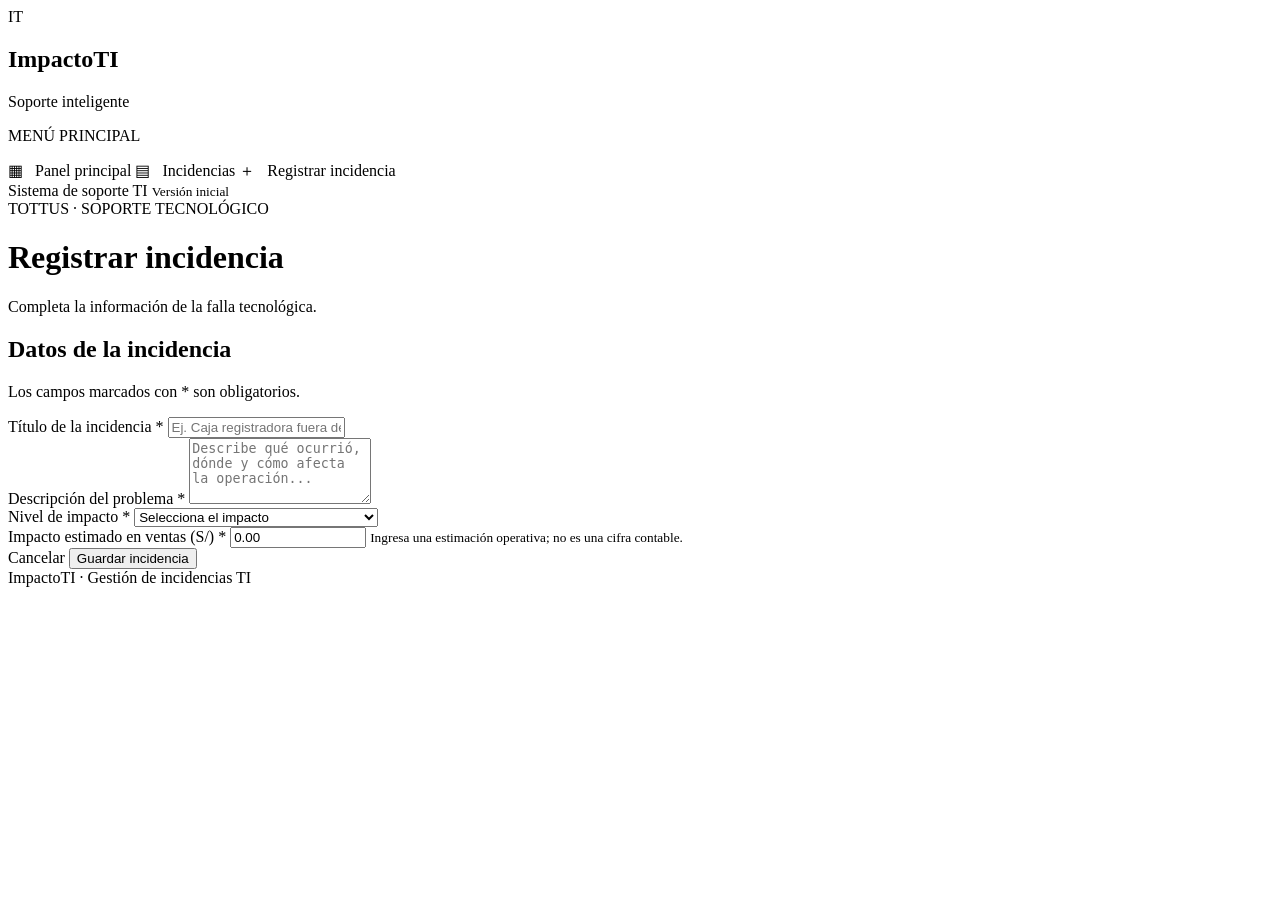
==== src/main/resources/templates/nueva-incidencia.html @ 62bb0675 "Inicializar proyecto ImpactoTI y registrar avances" ====
<!DOCTYPE html>
<html lang="es" xmlns:th="http://www.thymeleaf.org">
<head>
    <meta charset="UTF-8">
    <meta name="viewport" content="width=device-width, initial-scale=1.0">
    <title>ImpactoTI | Registrar incidencia</title>
    <link rel="stylesheet" th:href="@{/css/estilos.css}">
</head>
<body>
    <aside class="sidebar">
        <div class="brand">
            <div class="brand-icon">IT</div>
            <div>
                <h2>ImpactoTI</h2>
                <span>Soporte inteligente</span>
            </div>
        </div>
        <p class="menu-label">MENÚ PRINCIPAL</p>
        <a class="menu-item" th:href="@{/}">▦ &nbsp; Panel principal</a>
        <a class="menu-item" th:href="@{/incidencias}">▤ &nbsp; Incidencias</a>
        <a class="menu-item active" th:href="@{/incidencias/nueva}">＋ &nbsp; Registrar incidencia</a>
        <div class="sidebar-bottom">
            <span class="status-dot"></span>
            Sistema de soporte TI
            <small>Versión inicial</small>
        </div>
    </aside>

    <main class="main-content">
        <header class="topbar">
            <div>
                <span class="eyebrow">TOTTUS · SOPORTE TECNOLÓGICO</span>
                <h1>Registrar incidencia</h1>
                <p>Completa la información de la falla tecnológica.</p>
            </div>
        </header>

        <section class="panel form-panel">
            <div class="panel-heading">
                <div>
                    <h2>Datos de la incidencia</h2>
                    <p>Los campos marcados con * son obligatorios.</p>
                </div>
            </div>

            <form th:action="@{/incidencias/guardar}" method="post" class="incident-form">
                <div class="form-field full-width">
                    <label for="titulo">Título de la incidencia *</label>
                    <input id="titulo" name="titulo" type="text" maxlength="150"
                           placeholder="Ej. Caja registradora fuera de servicio" required>
                </div>

                <div class="form-field full-width">
                    <label for="descripcion">Descripción del problema *</label>
                    <textarea id="descripcion" name="descripcion" rows="4"
                              placeholder="Describe qué ocurrió, dónde y cómo afecta la operación..."
                              required></textarea>
                </div>

                <div class="form-field">
                    <label for="nivelImpacto">Nivel de impacto *</label>
                    <select id="nivelImpacto" name="nivelImpacto" required>
                        <option value="">Selecciona el impacto</option>
                        <option value="CRITICO">Crítico: paraliza cajas o ventas</option>
                        <option value="ALTO">Alto: afecta una operación importante</option>
                        <option value="MEDIO">Medio: afecta parcialmente el trabajo</option>
                        <option value="BAJO">Bajo: afectación menor</option>
                    </select>
                </div>

                <div class="form-field">
                    <label for="impactoVentas">Impacto estimado en ventas (S/) *</label>
                    <input id="impactoVentas" name="impactoVentas" type="number"
                           min="0" max="9999999999.99" step="0.01" value="0.00" required>
                    <small>Ingresa una estimación operativa; no es una cifra contable.</small>
                </div>

                <div class="form-actions full-width">
                    <a class="secondary-button" th:href="@{/incidencias}">Cancelar</a>
                    <button class="primary-button" type="submit">Guardar incidencia</button>
                </div>
            </form>
        </section>

        <footer>ImpactoTI · Gestión de incidencias TI</footer>
    </main>
</body>
</html>
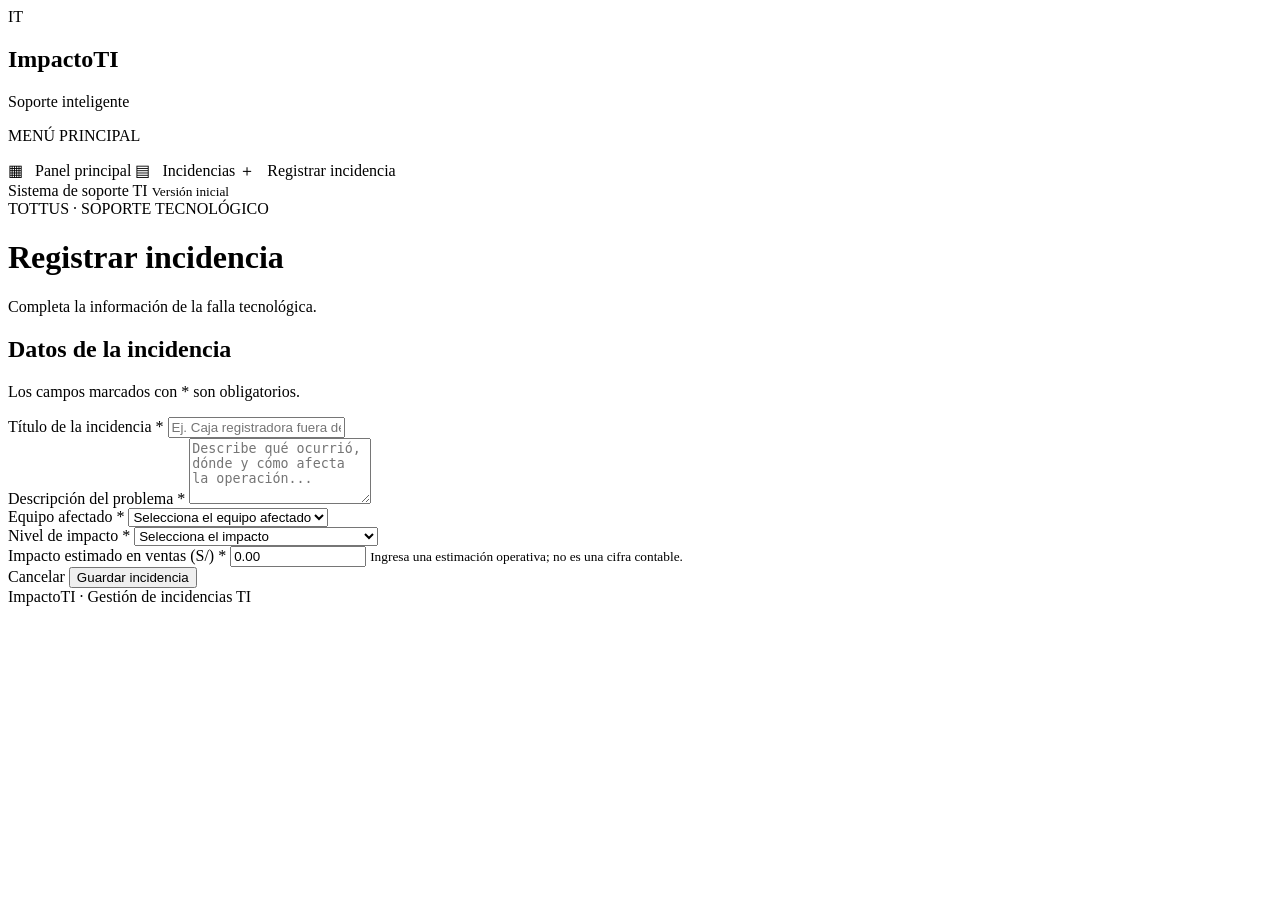
==== commit 96dd387e: "Avance: seguridad, pruebas y dependencias Java" ====
--- a/src/main/resources/templates/nueva-incidencia.html
+++ b/src/main/resources/templates/nueva-incidencia.html
@@ -1,3 +1,4 @@
+
 <!DOCTYPE html>
 <html lang="es" xmlns:th="http://www.thymeleaf.org">
 <head>
@@ -15,10 +16,12 @@
                 <span>Soporte inteligente</span>
             </div>
         </div>
+
         <p class="menu-label">MENÚ PRINCIPAL</p>
         <a class="menu-item" th:href="@{/}">▦ &nbsp; Panel principal</a>
         <a class="menu-item" th:href="@{/incidencias}">▤ &nbsp; Incidencias</a>
         <a class="menu-item active" th:href="@{/incidencias/nueva}">＋ &nbsp; Registrar incidencia</a>
+
         <div class="sidebar-bottom">
             <span class="status-dot"></span>
             Sistema de soporte TI
@@ -43,18 +46,38 @@
                 </div>
             </div>
 
-            <form th:action="@{/incidencias/guardar}" method="post" class="incident-form">
+            <form th:action="@{/incidencias/guardar}"
+                  method="post"
+                  class="incident-form">
+
                 <div class="form-field full-width">
                     <label for="titulo">Título de la incidencia *</label>
-                    <input id="titulo" name="titulo" type="text" maxlength="150"
-                           placeholder="Ej. Caja registradora fuera de servicio" required>
+                    <input id="titulo"
+                           name="titulo"
+                           type="text"
+                           maxlength="150"
+                           placeholder="Ej. Caja registradora fuera de servicio"
+                           required>
                 </div>
 
                 <div class="form-field full-width">
                     <label for="descripcion">Descripción del problema *</label>
-                    <textarea id="descripcion" name="descripcion" rows="4"
+                    <textarea id="descripcion"
+                              name="descripcion"
+                              rows="4"
                               placeholder="Describe qué ocurrió, dónde y cómo afecta la operación..."
                               required></textarea>
+                </div>
+
+                <div class="form-field full-width">
+                    <label for="equipoId">Equipo afectado *</label>
+                    <select id="equipoId" name="equipoId" required>
+                        <option value="">Selecciona el equipo afectado</option>
+                        <option th:each="equipo : ${equipos}"
+                                th:value="${equipo.id}"
+                                th:text="${equipo.nombre + ' - ' + equipo.tipo + ' (' + equipo.codigoInventario + ')'}">
+                        </option>
+                    </select>
                 </div>
 
                 <div class="form-field">
@@ -70,14 +93,24 @@
 
                 <div class="form-field">
                     <label for="impactoVentas">Impacto estimado en ventas (S/) *</label>
-                    <input id="impactoVentas" name="impactoVentas" type="number"
-                           min="0" max="9999999999.99" step="0.01" value="0.00" required>
+                    <input id="impactoVentas"
+                           name="impactoVentas"
+                           type="number"
+                           min="0"
+                           max="9999999999.99"
+                           step="0.01"
+                           value="0.00"
+                           required>
                     <small>Ingresa una estimación operativa; no es una cifra contable.</small>
                 </div>
 
                 <div class="form-actions full-width">
-                    <a class="secondary-button" th:href="@{/incidencias}">Cancelar</a>
-                    <button class="primary-button" type="submit">Guardar incidencia</button>
+                    <a class="secondary-button" th:href="@{/incidencias}">
+                        Cancelar
+                    </a>
+                    <button class="primary-button" type="submit">
+                        Guardar incidencia
+                    </button>
                 </div>
             </form>
         </section>
@@ -85,4 +118,4 @@
         <footer>ImpactoTI · Gestión de incidencias TI</footer>
     </main>
 </body>
-</html>+</html>
